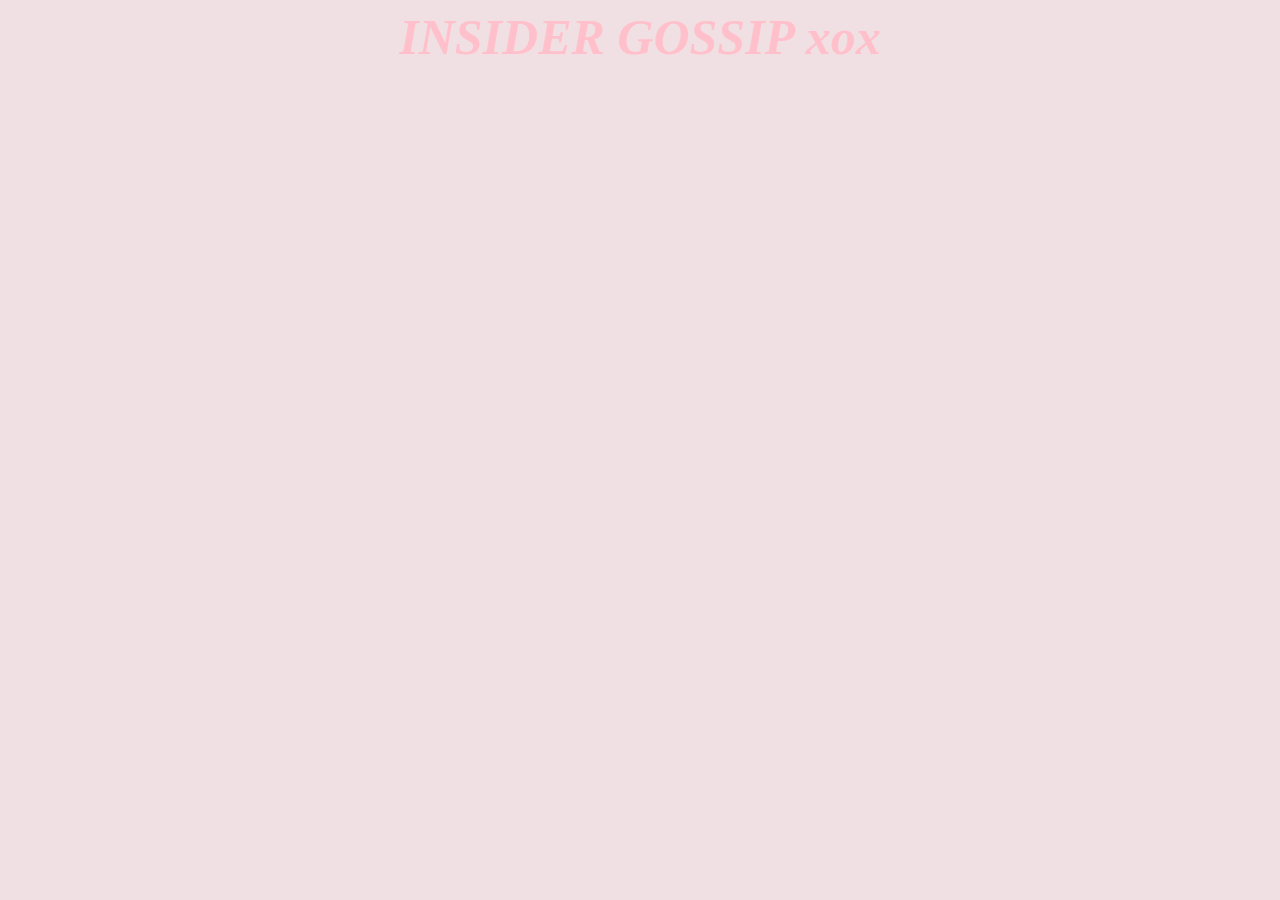
==== makeup.html @ b8f41748 "Add files via upload" ====
<!DOCTYPE html>
<html>

<head>
 <title>INSIDER GOSSIP xox</title>
 <link rel="stylesheet" href="makeup.css">
</head>
 
<body>
  
    <header>
        <h1><i>INSIDER GOSSIP xox</i>
        </h1>
      </header>

</body>
</html>
---- makeup.css ----
body {
    background-color: rgb(241, 224, 227);
  }

h1 {
    color: pink;
    text-align: center;
    font-family: Papyrus;
    margin-top: 0px;
    margin-bottom: 20px;
    font-size: 50px;
}
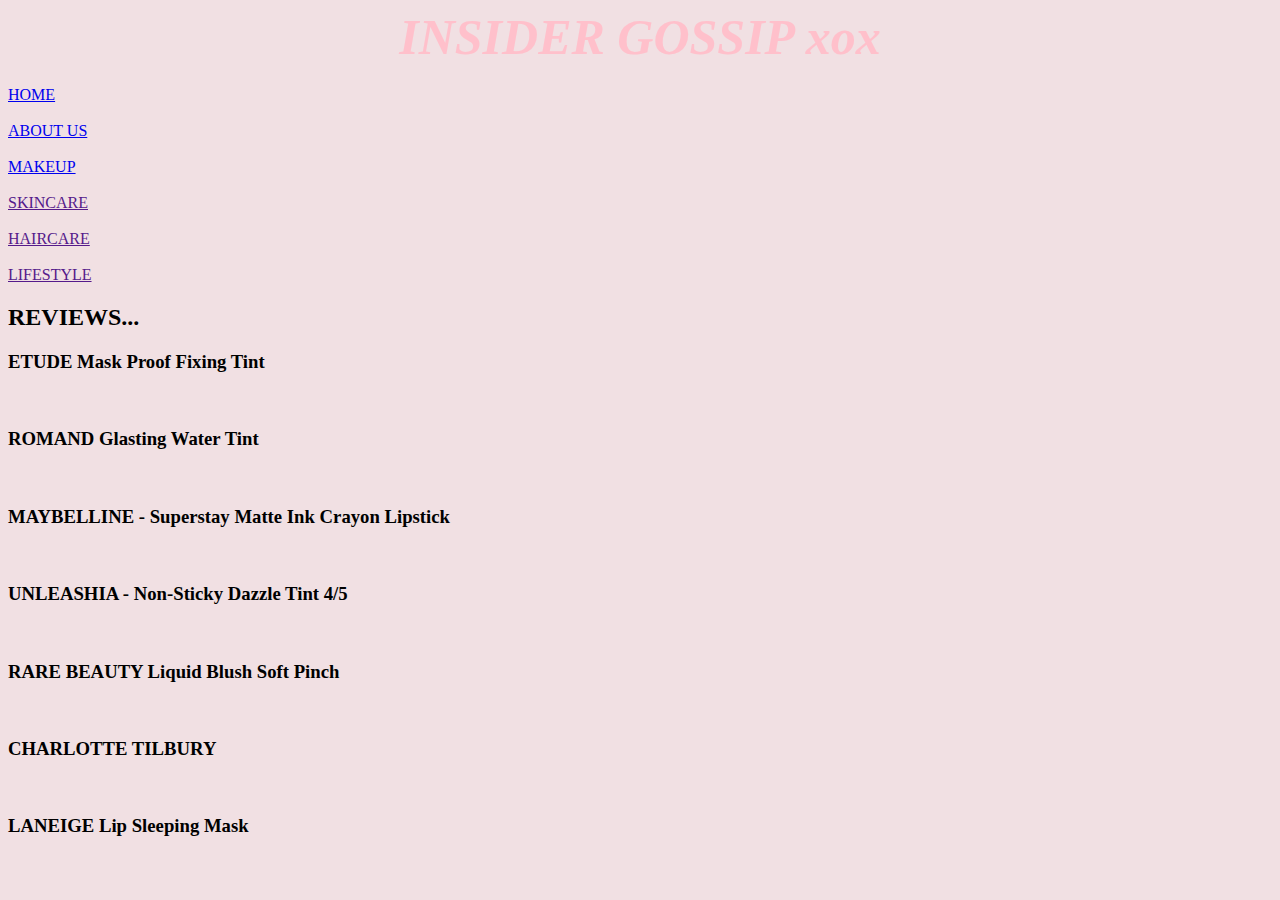
==== commit 4201dd6e: "Update makeup.html" ====
--- a/makeup.html
+++ b/makeup.html
@@ -2,8 +2,10 @@
 <html>
 
 <head>
- <title>INSIDER GOSSIP xox</title>
+ <title>INSIDER GOSSIP xox - MAKEUP</title>
  <link rel="stylesheet" href="makeup.css">
+
+
 </head>
  
 <body>
@@ -13,5 +15,53 @@
         </h1>
       </header>
 
+
+      <div class="div-nav-menu">
+  
+ <div class="div-menu">
+          <div><a class="home-link" href="index.html">HOME</a></div><br>
+          <div><a class="about-us-link" href="index.html#a-about-us">ABOUT US</a></div><br>
+          <div><a class="makeup-link" href="makeup.html">MAKEUP</a></div><br>
+          <div><a class="skincare-link" href="">SKINCARE</a></div><br>
+          <div><a class="haircare-link" href="">HAIRCARE</a></div><br>
+          <div><a class="life-link" href="">LIFESTYLE</a></div>
+</div>
+
+<div><h2 class="reviews">REVIEWS... </h2>
+
+<h3>ETUDE Mask Proof Fixing Tint</h3>
+
+<br>
+<h3>ROMAND Glasting Water Tint</h3> 
+
+
+<br>
+<h3>MAYBELLINE - Superstay Matte Ink Crayon Lipstick</h3>
+
+<br>
+
+
+<h3>UNLEASHIA - Non-Sticky Dazzle Tint  4/5 </h3>
+
+<br>
+
+
+<h3>RARE BEAUTY Liquid Blush Soft Pinch</h3>
+<div class="div-rb">
+
+  
+</div>
+
+
+
+<br>
+<h3>CHARLOTTE TILBURY </h3>
+
+<br>
+<h3>LANEIGE Lip Sleeping Mask</h3>
+
+</div> 
+</div>
+
 </body>
-</html>+</html>
